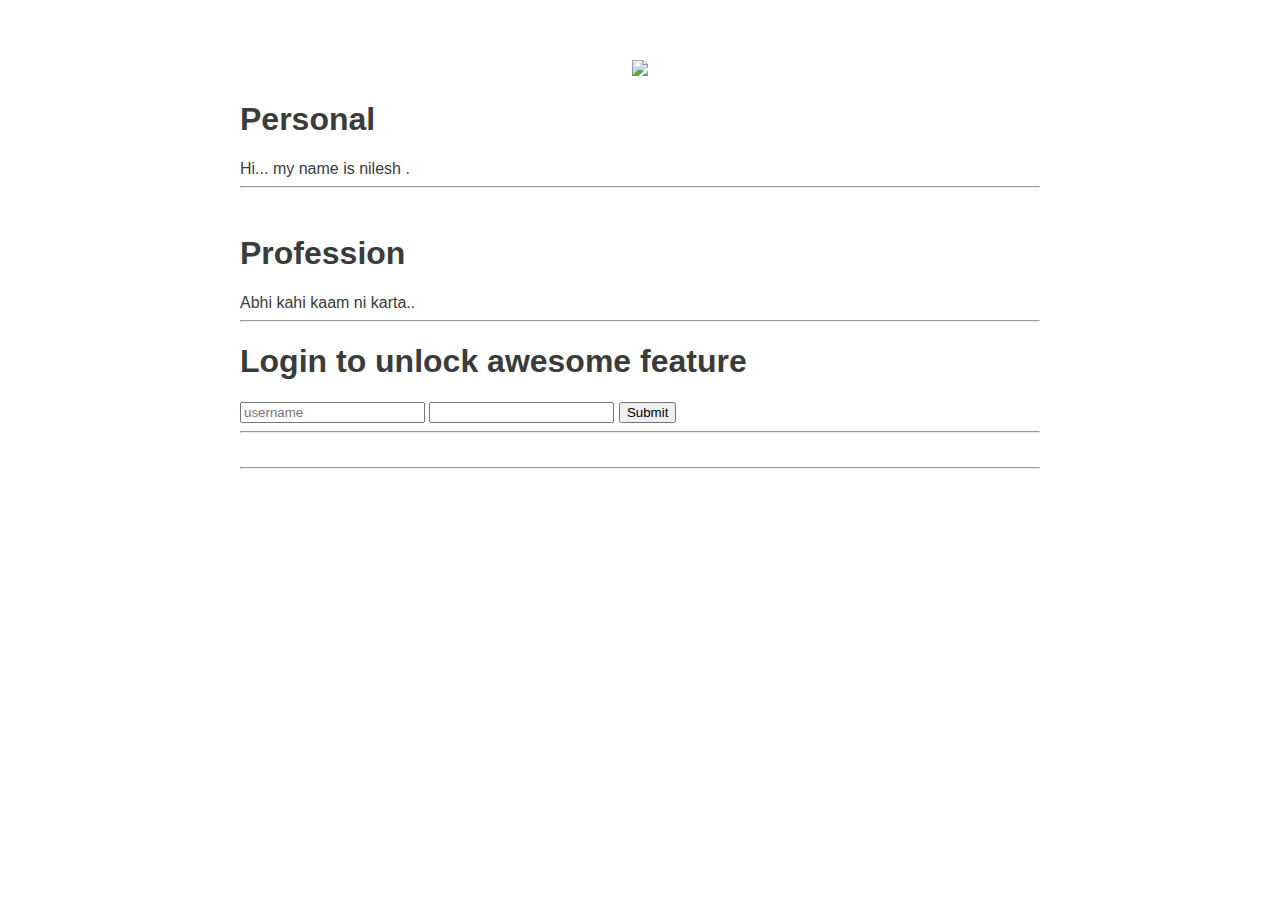
==== ui/index.html @ 4c1d1426 "[imad-console] Updates ui/index.html" ====
<!doctype html>
<html>
    <head>
        <link href="/ui/style.css" rel="stylesheet" />
    </head>
    <body>
        <div class= "container">
            
            <div class="center">
            <img id='madi' src="https://lh3.googleusercontent.com/-lc35v_gXqqk/WKw04x6daiI/AAAAAAAADVU/fByv2JyJNXUzR3pjRPYXSiHb8j5GA0SlwCEw/w140-h140-p/IMG_20170219_133624_HDR.jpg" class="img-medium"/>
            </div>
           
            <h1>Personal</h1>
            <div>
                Hi... my name is nilesh .
            </div>
            <hr/>
            <br>
            <h1>Profession</h1>
            <div>
                Abhi kahi kaam ni karta..
            </div>
            <hr/>
            <div class="footer">
                <h1>Login to unlock awesome feature</h1>
            <div>
                
                <input type="text" id="username" placeholder ="username"/>
                <input type="password" id="password" />
                <input type="submit" id="submit_btn" />
            </div>
            <hr/>
                
                <br>
                <hr/>
                <!--
                this button <button id="counter">click me!</button> has been clicked <span id="count">0</span> times.
                
                <hr/>
                    <input type="text" id="name" placeholder="name"/>
                    <input type="submit" value="submit" id="submit_btn"/>
                    <ul id="name_list">
                        
                    </ul>
                -->    
            </div>    
        </div>
        <script type="text/javascript" src="/ui/main.js">
        </script>
        
        
    </body>
</html>
---- ui/style.css ----
body {
    font-family: sans-serif;
    
    margin-top: 60px;
}

.center {
    text-align: center;
}

.text-big {
    font-size: 300%;
}

.bold {
    font-weight: bold;
}

.img-medium {
    height: 200px;
}
.container
            {
               max-width: 800px;
                margin: 0 auto;
                color: #393c3a;
                font-family: sans-serif;
                padding-left: 20px;
                padding-right: 20px;
                
            }
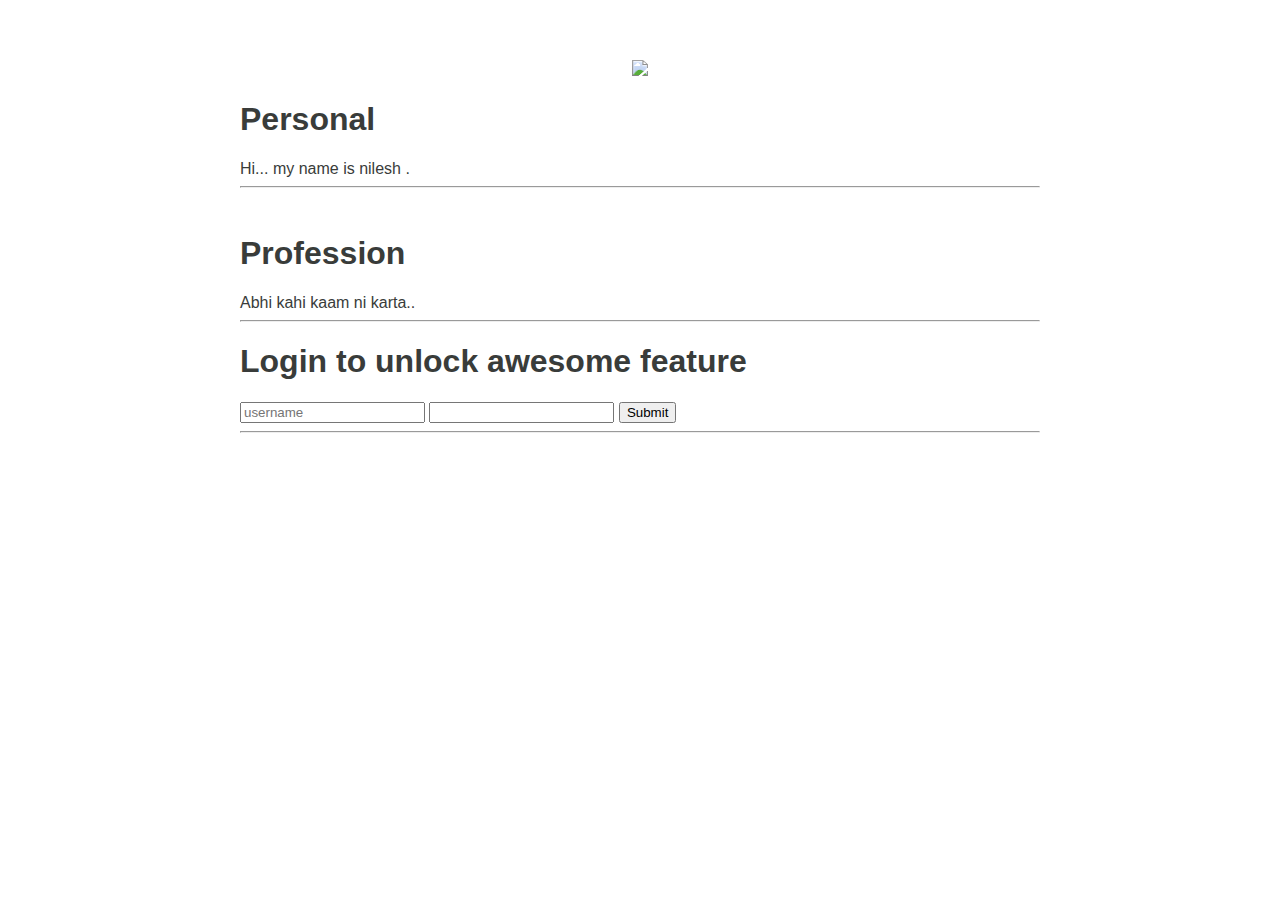
==== commit 3441d478: "[imad-console] Updates ui/index.html" ====
--- a/ui/index.html
+++ b/ui/index.html
@@ -31,8 +31,7 @@
             </div>
             <hr/>
                 
-                <br>
-                <hr/>
+              
                 <!--
                 this button <button id="counter">click me!</button> has been clicked <span id="count">0</span> times.
                 
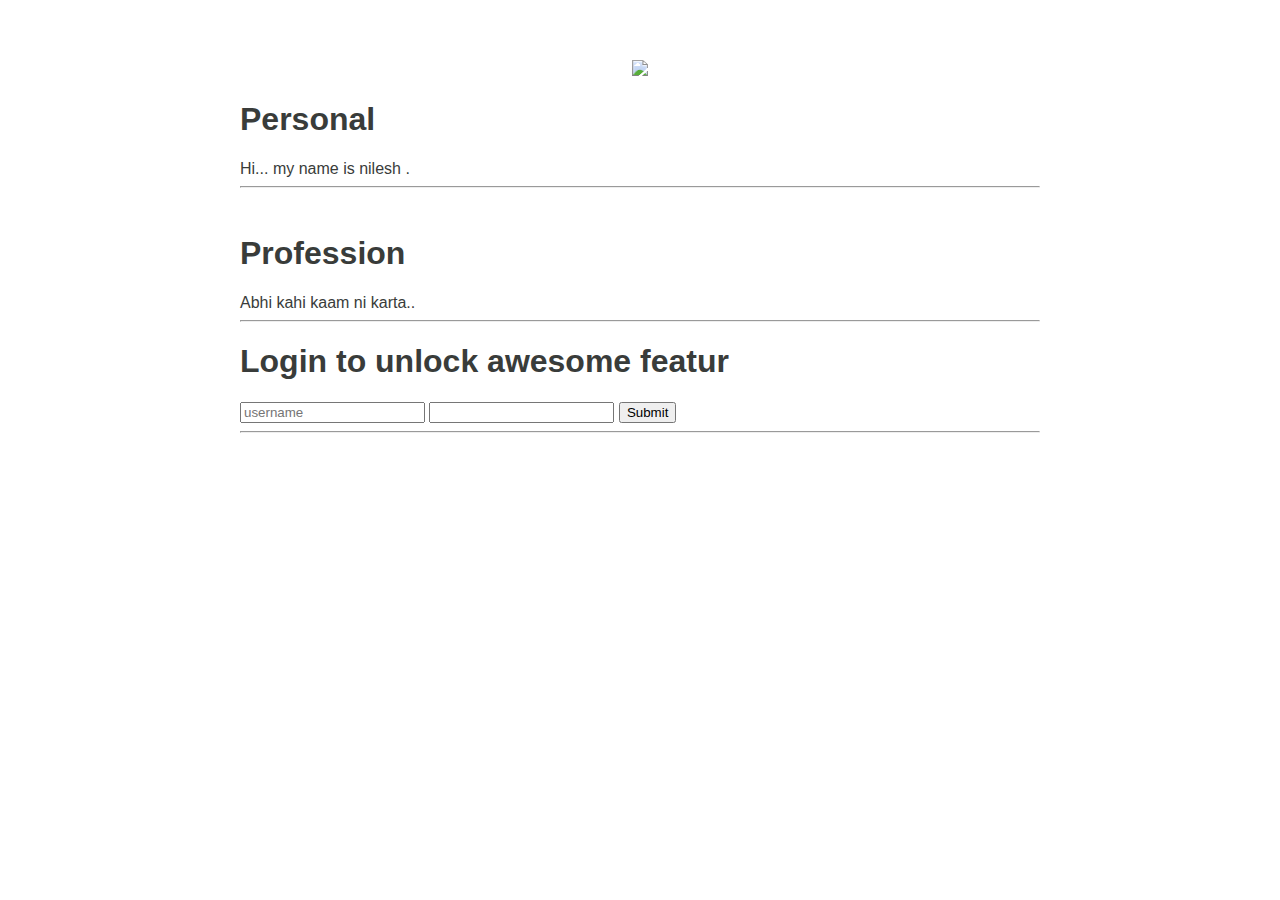
==== commit 65c25904: "[imad-console] Updates ui/index.html" ====
--- a/ui/index.html
+++ b/ui/index.html
@@ -21,8 +21,8 @@
                 Abhi kahi kaam ni karta..
             </div>
             <hr/>
-            <div class="footer">
-                <h1>Login to unlock awesome feature</h1>
+            
+             <h1>Login to unlock awesome featur</h1>
             <div>
                 
                 <input type="text" id="username" placeholder ="username"/>
@@ -30,6 +30,8 @@
                 <input type="submit" id="submit_btn" />
             </div>
             <hr/>
+            <div class="footer">
+               
                 
               
                 <!--
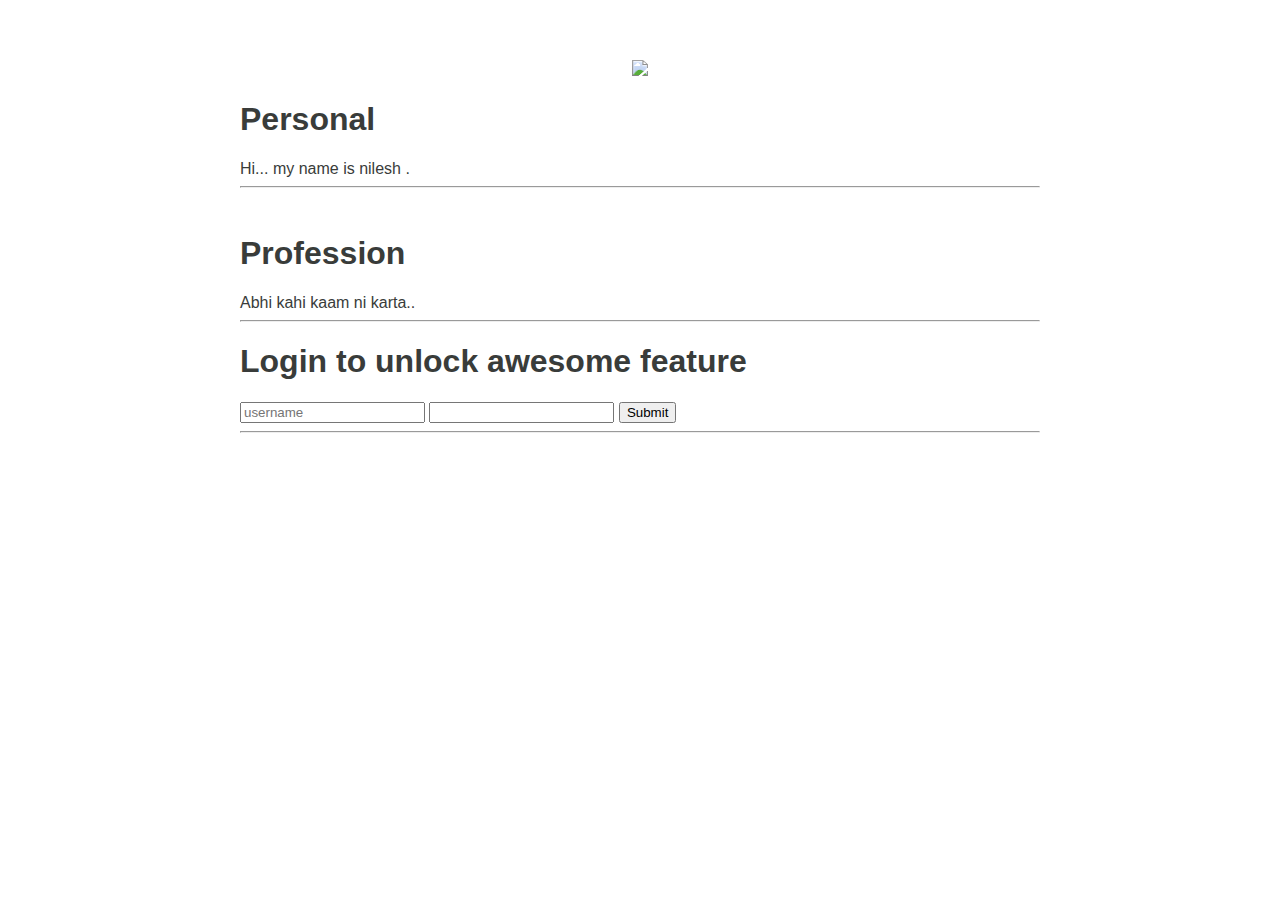
==== commit 8a5d74d5: "[imad-console] Updates ui/index.html" ====
--- a/ui/index.html
+++ b/ui/index.html
@@ -22,7 +22,7 @@
             </div>
             <hr/>
             
-             <h1>Login to unlock awesome featur</h1>
+             <h1>Login to unlock awesome feature</h1>
             <div>
                 
                 <input type="text" id="username" placeholder ="username"/>
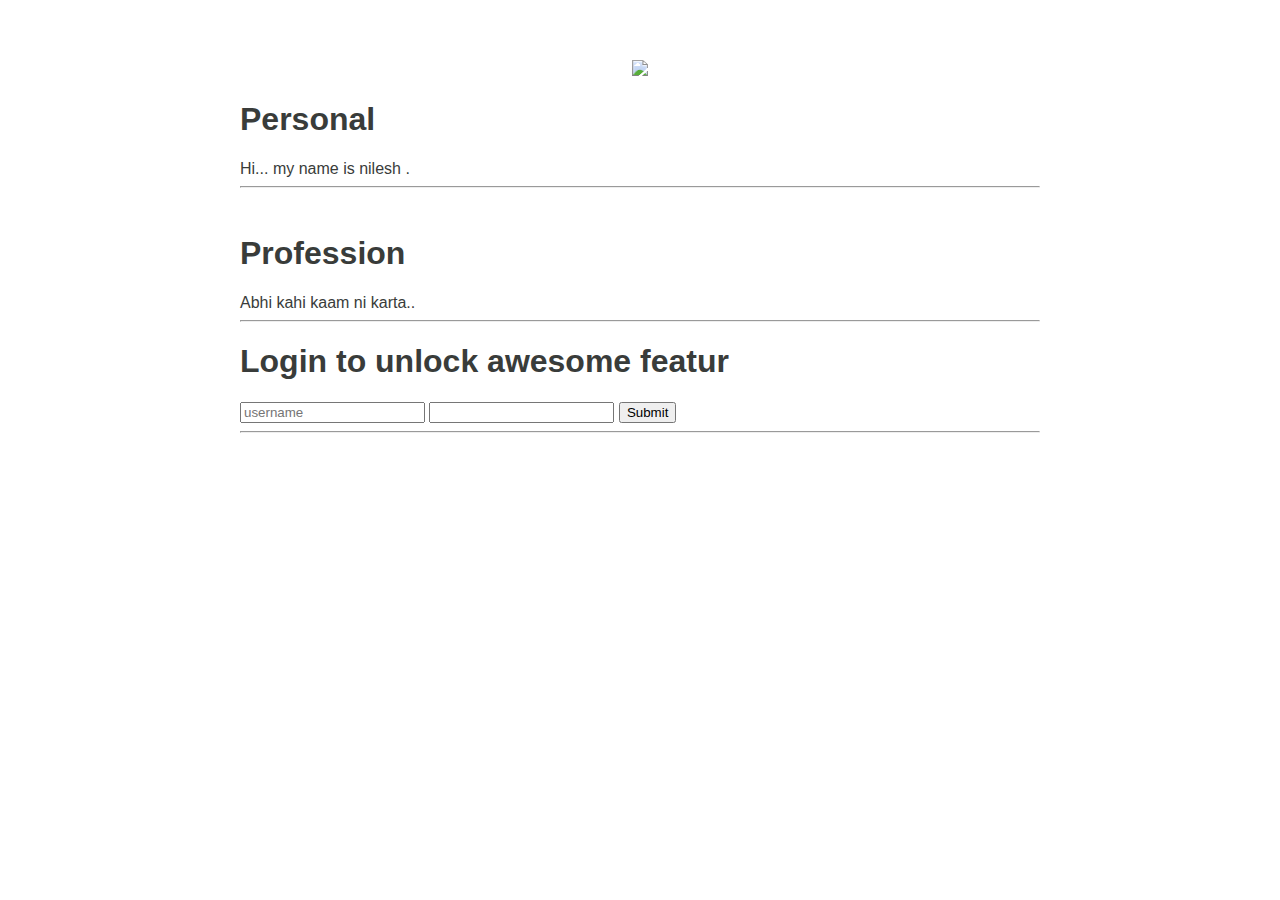
==== commit 1fe18708: "[imad-console] Updates ui/index.html" ====
--- a/ui/index.html
+++ b/ui/index.html
@@ -22,7 +22,7 @@
             </div>
             <hr/>
             
-             <h1>Login to unlock awesome feature</h1>
+             <h1>Login to unlock awesome featur</h1>
             <div>
                 
                 <input type="text" id="username" placeholder ="username"/>
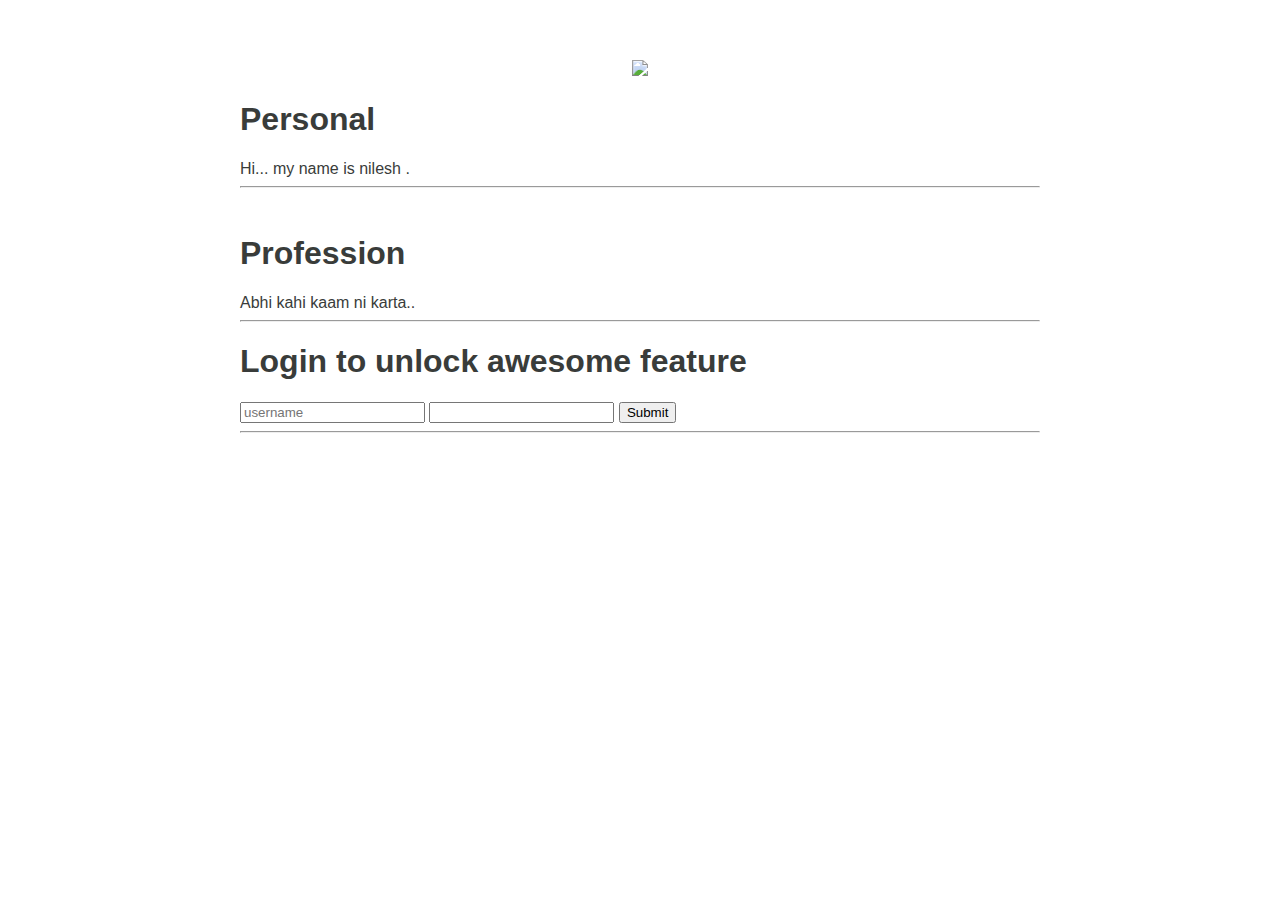
==== commit ed1fb08b: "[imad-console] Updates ui/index.html" ====
--- a/ui/index.html
+++ b/ui/index.html
@@ -22,7 +22,7 @@
             </div>
             <hr/>
             
-             <h1>Login to unlock awesome featur</h1>
+             <h1>Login to unlock awesome feature</h1>
             <div>
                 
                 <input type="text" id="username" placeholder ="username"/>
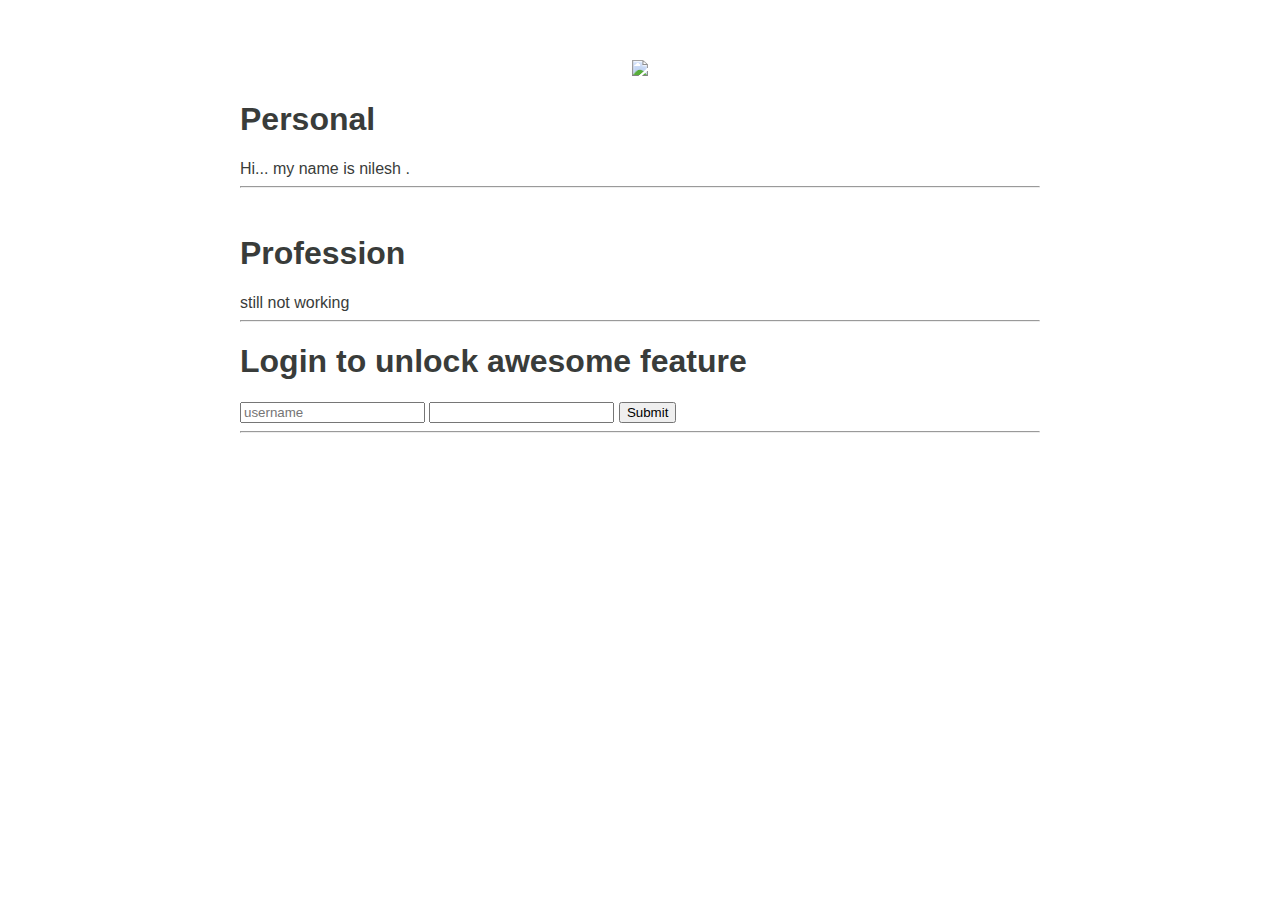
==== commit 8e5792eb: "[imad-console] Updates ui/index.html" ====
--- a/ui/index.html
+++ b/ui/index.html
@@ -18,7 +18,7 @@
             <br>
             <h1>Profession</h1>
             <div>
-                Abhi kahi kaam ni karta..
+                still not working
             </div>
             <hr/>
             
